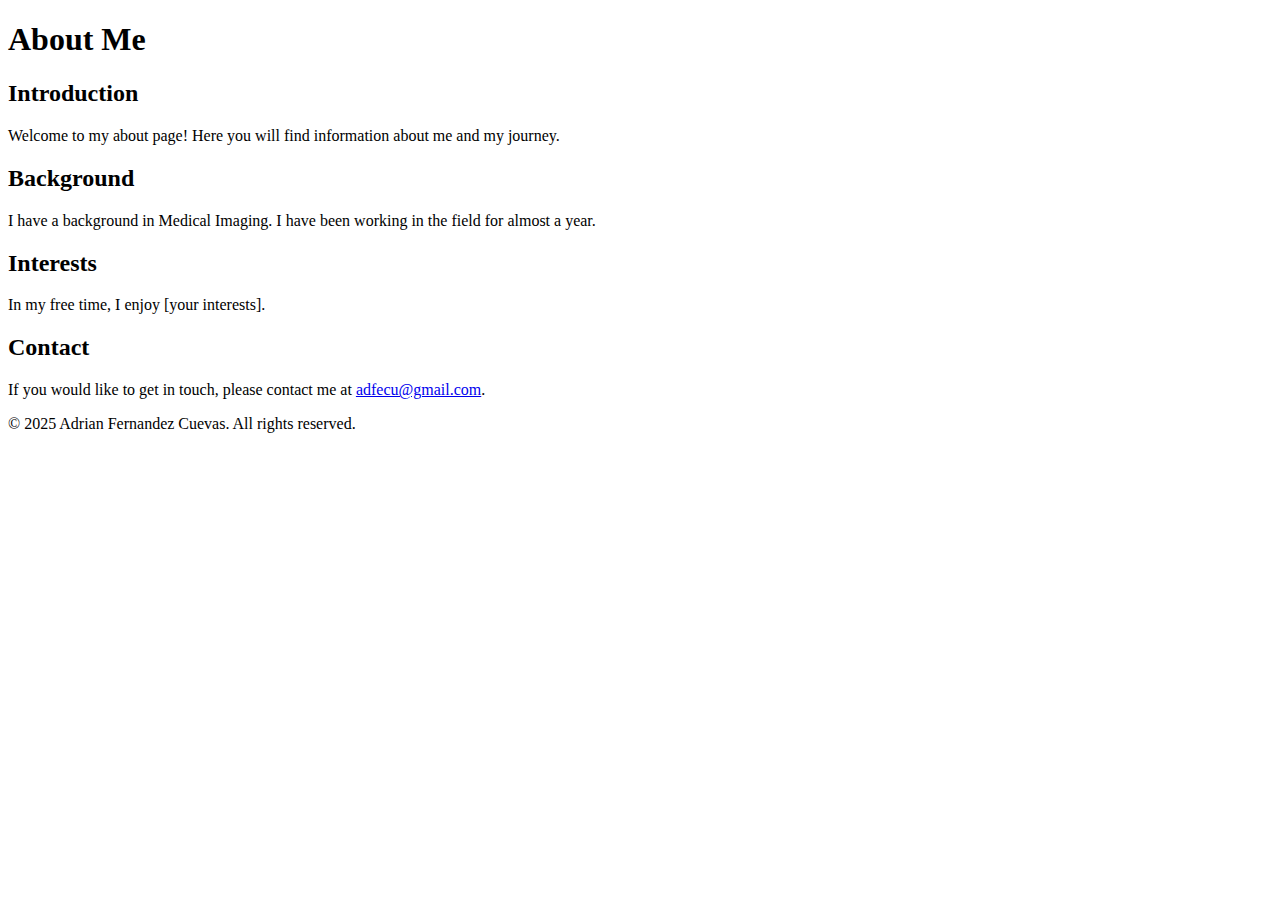
==== about.html @ 5911e30e "feat: added About page" ====
<!DOCTYPE html>
<html lang="en">
<head>
    <meta charset="UTF-8">
    <meta name="viewport" content="width=device-width, initial-scale=1.0">
    <title>About Me</title>
    <link rel="stylesheet" href="styles.css">
</head>
<body>
    <header>
        <h1>About Me</h1>
    </header>
    <main>
        <section>
            <h2>Introduction</h2>
            <p>Welcome to my about page! Here you will find information about me and my journey.</p>
        </section>
        <section>
            <h2>Background</h2>
            <p>I have a background in Medical Imaging. I have been working in the field for almost a year.</p>
        </section>
        <section>
            <h2>Interests</h2>
            <p>In my free time, I enjoy [your interests].</p>
        </section>
        <section>
            <h2>Contact</h2>
            <p>If you would like to get in touch, please contact me at <a href="mailto:adfecu@gmail.com">adfecu@gmail.com</a>.</p>
        </section>
    </main>
    <footer>
        <p>&copy; 2025 Adrian Fernandez Cuevas. All rights reserved.</p>
    </footer>
</body>
</html>
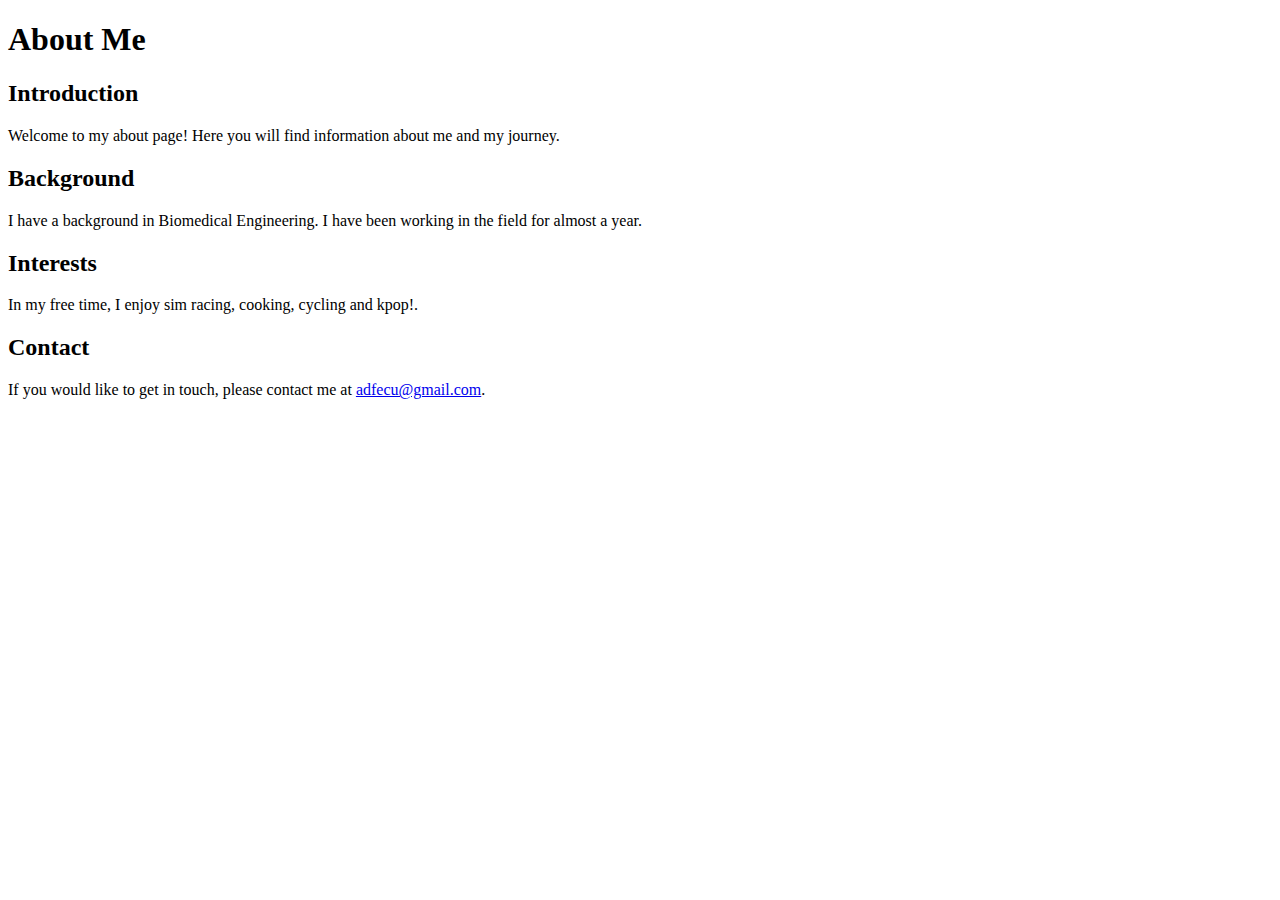
==== commit d0d57277: "About Me update" ====
--- a/about.html
+++ b/about.html
@@ -17,19 +17,16 @@
         </section>
         <section>
             <h2>Background</h2>
-            <p>I have a background in Medical Imaging. I have been working in the field for almost a year.</p>
+            <p>I have a background in Biomedical Engineering. I have been working in the field for almost a year.</p>
         </section>
         <section>
             <h2>Interests</h2>
-            <p>In my free time, I enjoy [your interests].</p>
+            <p>In my free time, I enjoy sim racing, cooking, cycling and kpop!.</p>
         </section>
         <section>
             <h2>Contact</h2>
             <p>If you would like to get in touch, please contact me at <a href="mailto:adfecu@gmail.com">adfecu@gmail.com</a>.</p>
         </section>
     </main>
-    <footer>
-        <p>&copy; 2025 Adrian Fernandez Cuevas. All rights reserved.</p>
-    </footer>
 </body>
 </html>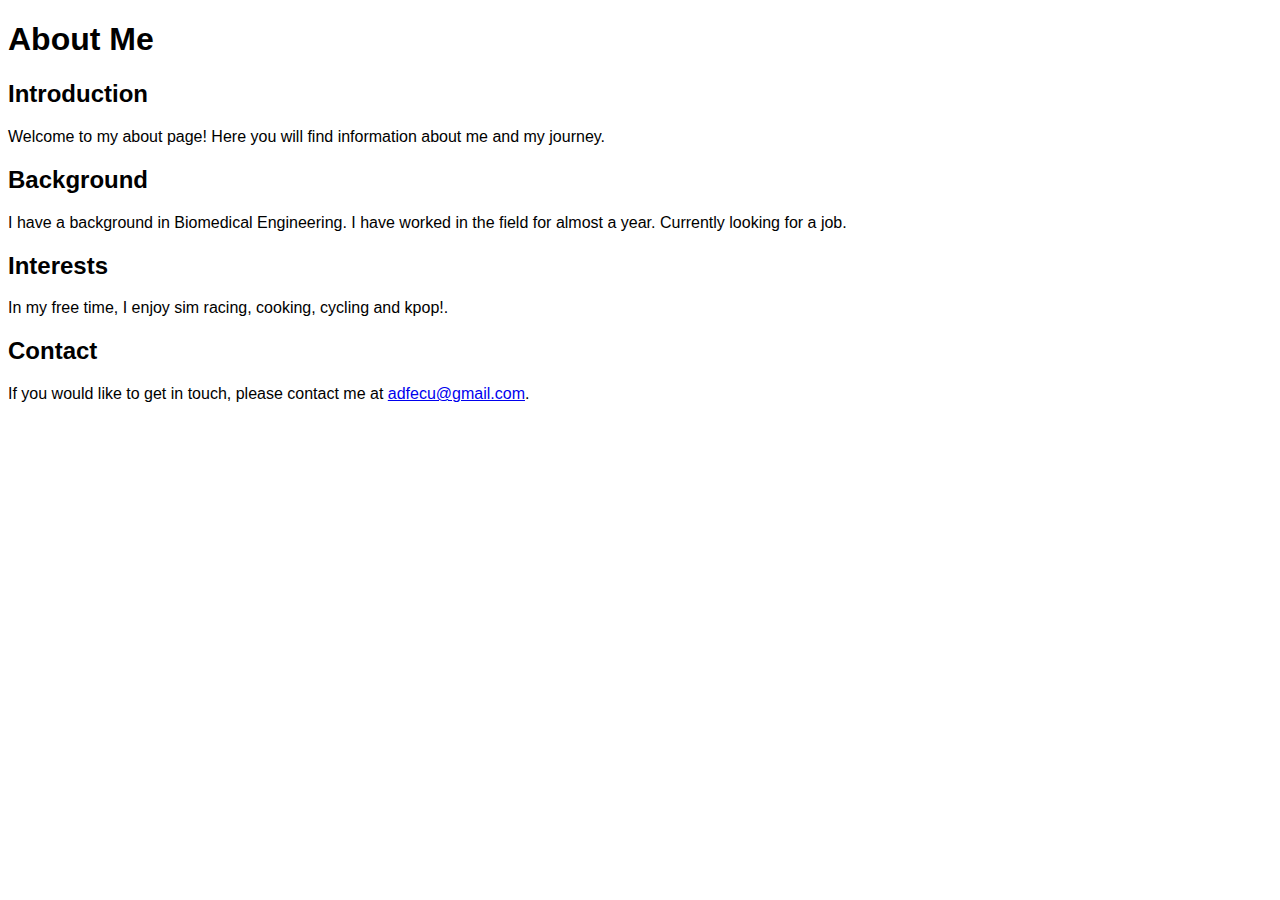
==== commit a734ce02: "New CV and removed WIP message" ====
--- a/about.html
+++ b/about.html
@@ -17,7 +17,7 @@
         </section>
         <section>
             <h2>Background</h2>
-            <p>I have a background in Biomedical Engineering. I have been working in the field for almost a year.</p>
+            <p>I have a background in Biomedical Engineering. I have worked in the field for almost a year. Currently looking for a job.</p>
         </section>
         <section>
             <h2>Interests</h2>
--- a/styles.css
+++ b/styles.css
@@ -0,0 +1,3 @@
+body {
+    font-family: Arial, sans-serif;
+}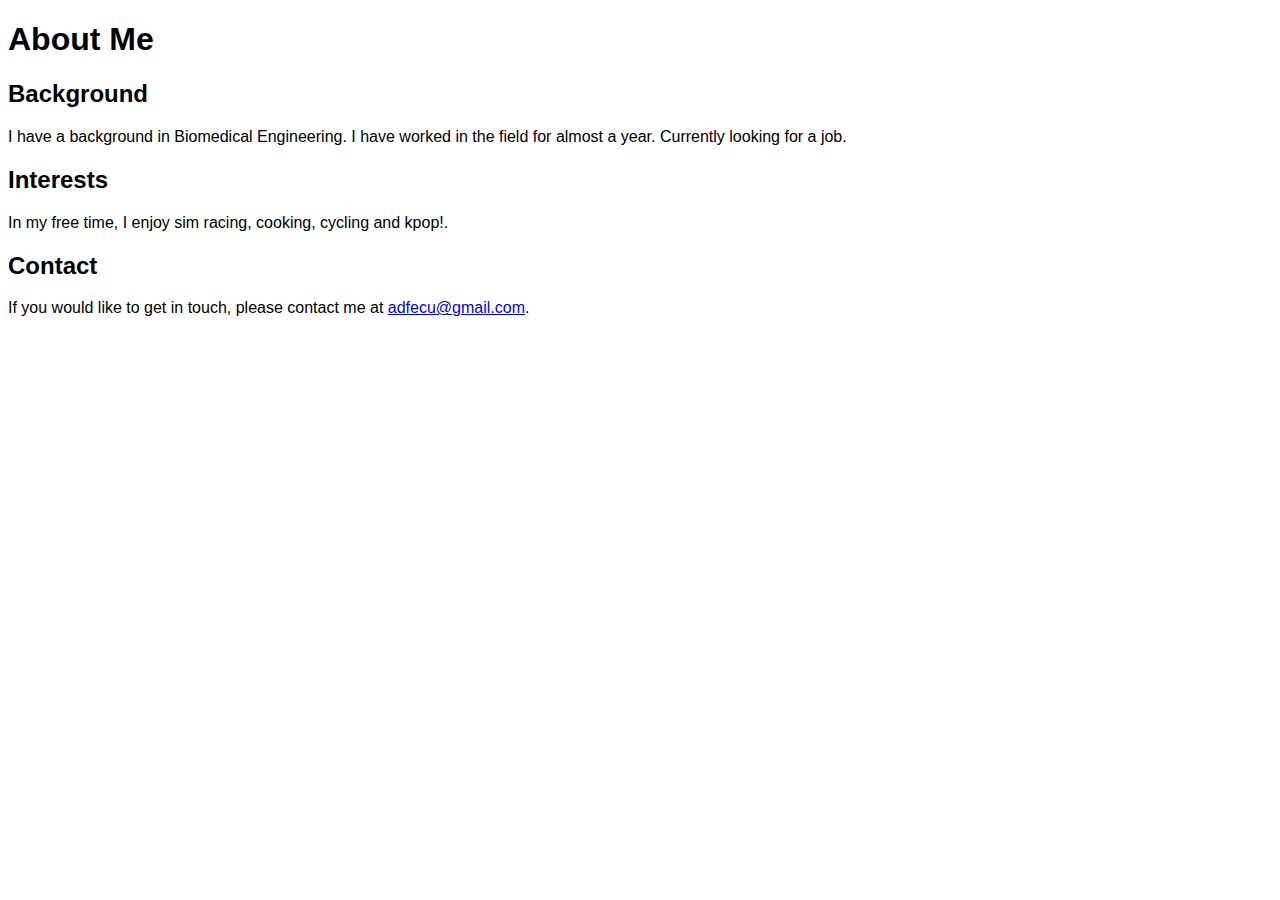
==== commit da6431d8: "removed redundant text" ====
--- a/about.html
+++ b/about.html
@@ -10,11 +10,6 @@
     <header>
         <h1>About Me</h1>
     </header>
-    <main>
-        <section>
-            <h2>Introduction</h2>
-            <p>Welcome to my about page! Here you will find information about me and my journey.</p>
-        </section>
         <section>
             <h2>Background</h2>
             <p>I have a background in Biomedical Engineering. I have worked in the field for almost a year. Currently looking for a job.</p>
